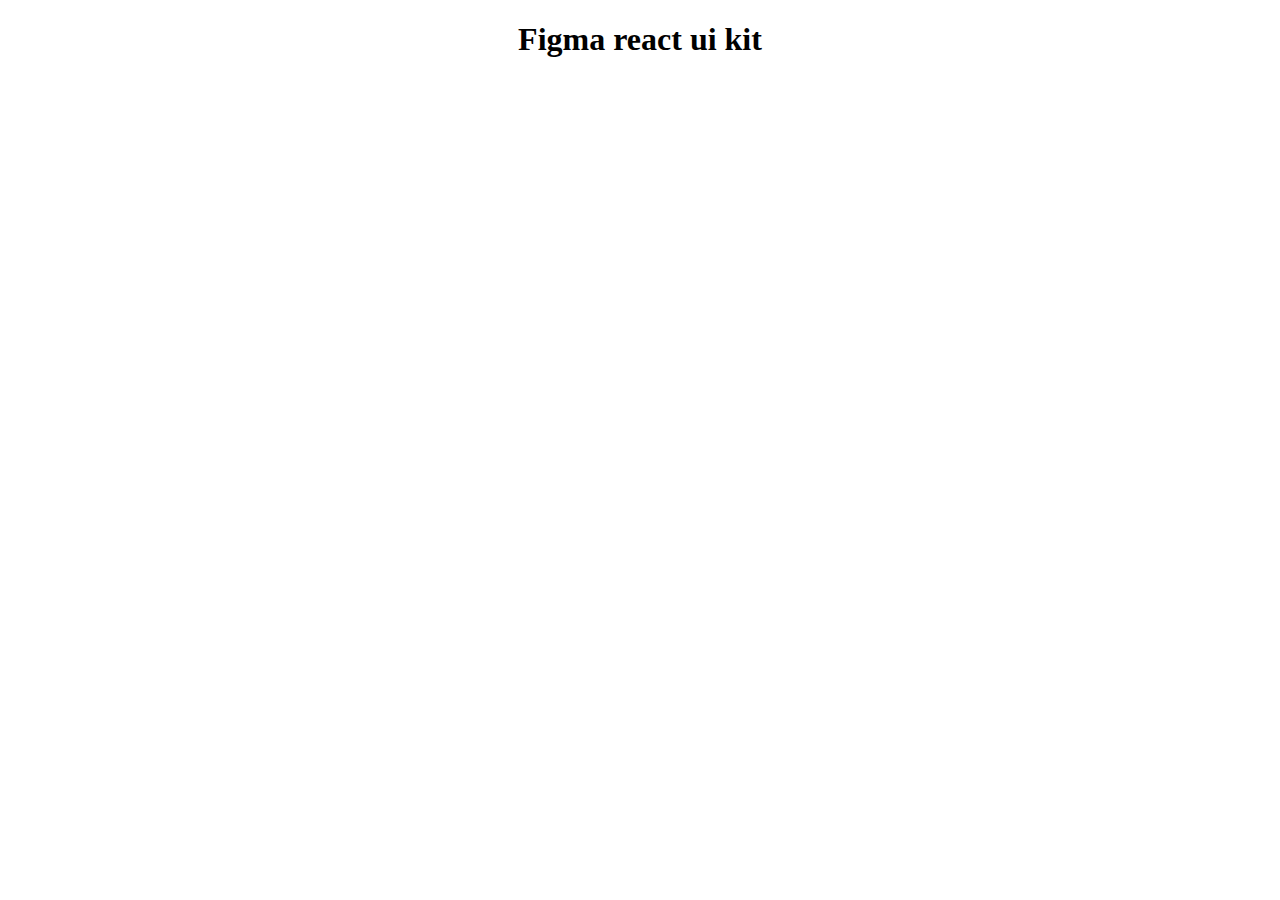
==== index.html @ 82c2148a "Create index.html" ====
<!DOCTYPE html>
<html lang="en">
<head>
  <meta charset="UTF-8">
  <meta http-equiv="X-UA-Compatible" content="IE=edge">
  <meta name="viewport" content="width=device-width, initial-scale=1.0">
  <title>Figma react ui kit</title>
</head>
<body>
  <h1 style="text-align: center;">Figma react ui kit</h1>
</body>
</html>
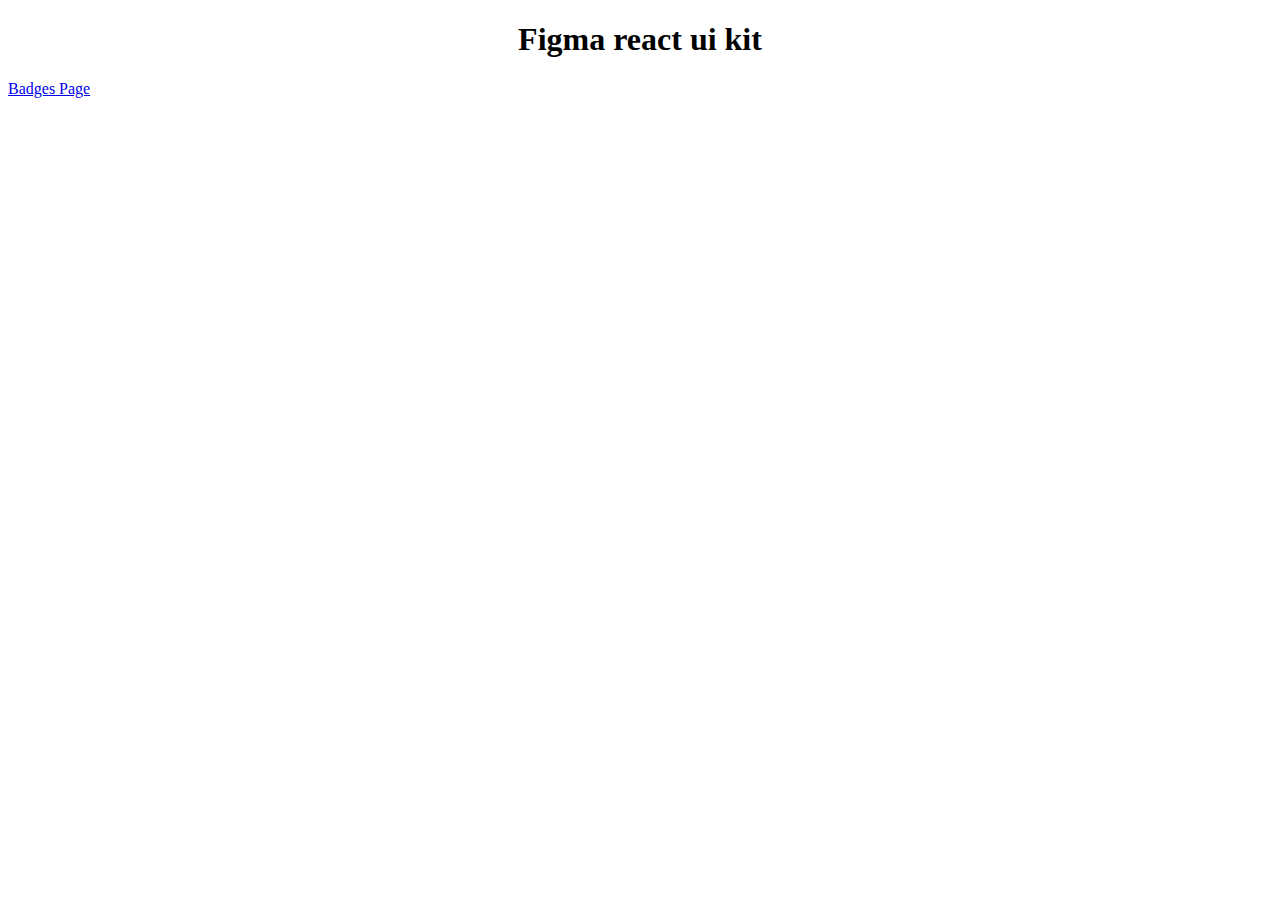
==== commit 7ea2cd06: "added badges page link" ====
--- a/index.html
+++ b/index.html
@@ -8,5 +8,6 @@
 </head>
 <body>
   <h1 style="text-align: center;">Figma react ui kit</h1>
+  <a href="https://mehmetuna.github.io/figma-react-ui-kit/badges/badges.html">Badges Page</a>
 </body>
 </html>